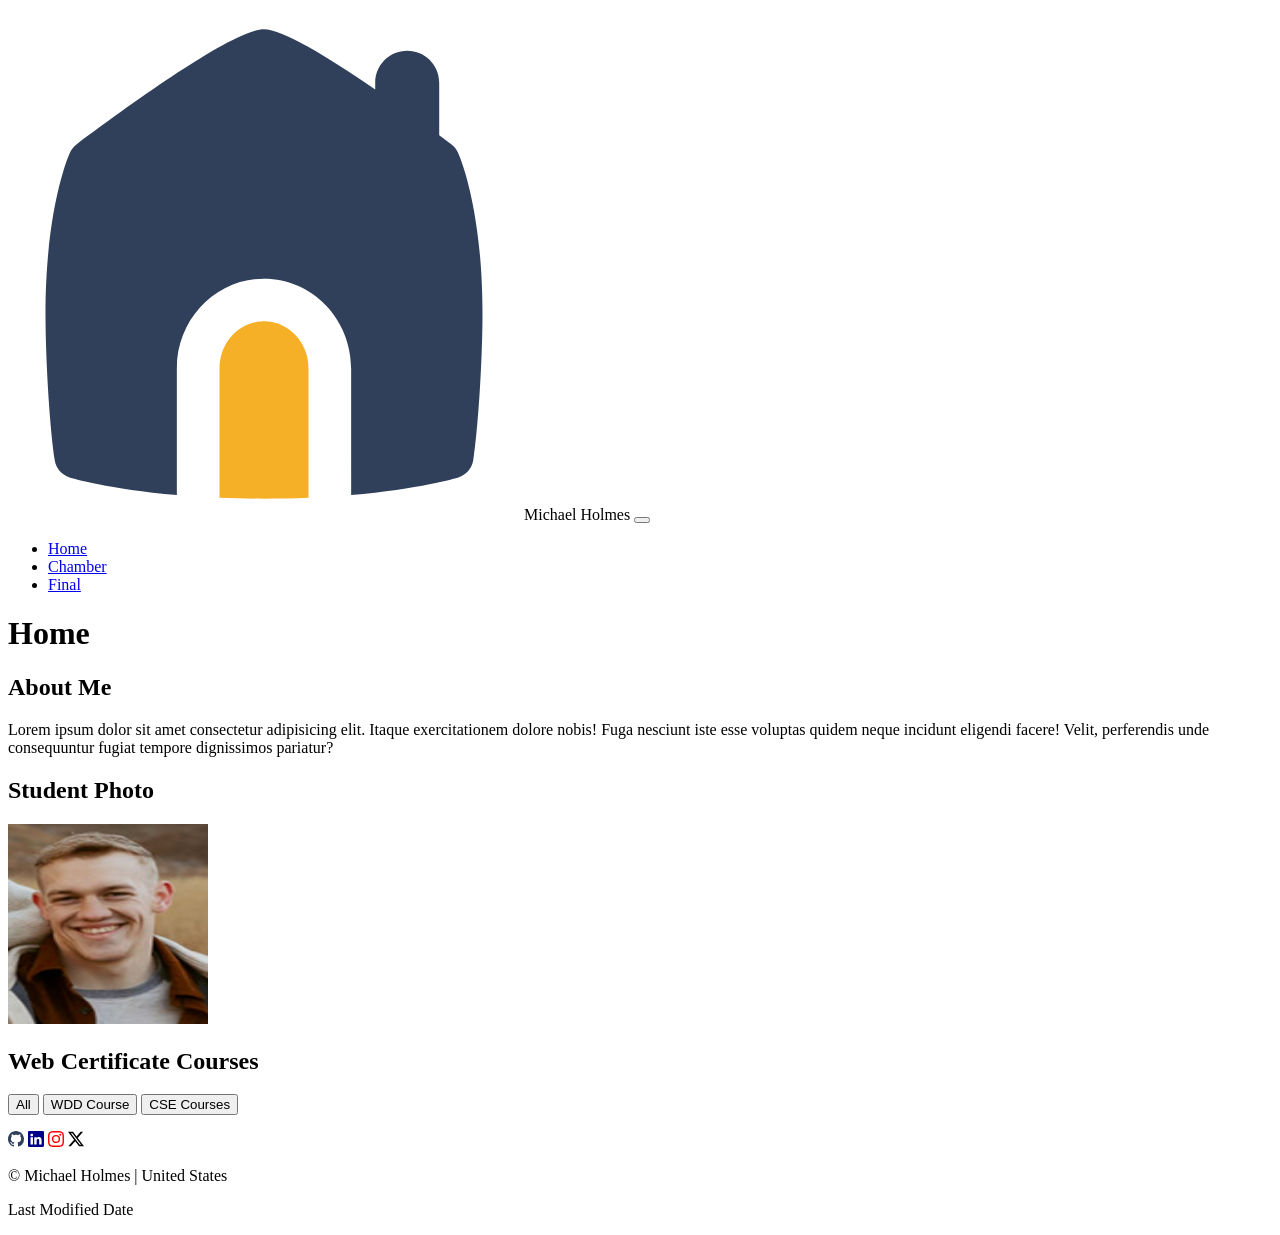
==== Index.html @ baf2278a "Completed Home Page" ====
<!DOCTYPE html>
<html lang="en">

<head>
    <meta charset="UTF-8">
    <meta name="viewport" content="width=device-width, initial-scale=1.0">
    <meta name="description"
        content="This is a sample website created for the WDD231 course. It demonstrates responsive design and basic web development principles.">
    <meta name="author" content="Michael Holmes">
    <title>Document</title>

    <!-- Add your CSS file link here -->
    <link rel="stylesheet" href="styles/normalize.css">
    <link rel="stylesheet" href="styles/base.css">
    <link rel="stylesheet" href="styles/larger.css">
</head>

<body>
    <header>
        <img src="Images/home.svg" alt="Site Logo" width="512" height="512">
        <span>Michael Holmes</span>
        <button id="ham-btn" class="hamburger"></button>
    </header>
    <nav id="nav-bar" class="navigation">
        <ul>
            <li class="current"><a href="Index.html">Home</a></li>
            <li><a href="#">Chamber</a></li>
            <li><a href="#">Final</a></li>
        </ul>
    </nav>
    <main>
        <h1>Home</h1>
        <section id="aboutMe" class="mainSection">
            <h2>About Me</h2>
            <p>Lorem ipsum dolor sit amet consectetur adipisicing elit. Itaque exercitationem dolore nobis! Fuga
                nesciunt iste esse voluptas quidem neque incidunt eligendi facere! Velit, perferendis unde consequuntur
                fugiat tempore dignissimos pariatur?</p>
        </section>

        <section id="studentPhoto" class="mainSection">
            <h2>Student Photo</h2>
            <img src="Images/aboutMePhoto.png" alt="Photo of Michael Holmes" width="200" height="200">
        </section>

        <section id="courses" class="mainSection">
            <h2>Web Certificate Courses</h2>
            <div id="btnContainer">
                <button id="all" class="btn">All</button>
                <button id="wdd" class="btn">WDD Course</button>
                <button id="cse" class="btn">CSE Courses</button>
            </div>
            <div id="container"></div>
            <p id="credits"></p>
        </section>

    </main>
    <footer>
        <div class="social">
            <a href="https://github.com/mholmes755" target="_blank"><img src="Images/github.svg" alt="github logo"
                    width="16" height="16"></a>
            <a href="https://www.linkedin.com/in/michael-holmes0148/" target="_blank"><img src="Images/linkedin.svg"
                    alt="linkedin logo" width="16" height="16"></a>
            <a href="https://www.instagram.com/?hl=en" target="_blank"><img src="Images/instagram.svg" alt="instagram"
                    width="16" height="16"></a>
            <a href="https://x.com/" target="_blank"><img src="Images/twitter-x.svg" alt="twitter-x logo" width="16"
                    height="16"></a>
        </div>
        <p id="copyrightYear">&copy; Michael Holmes | United States</p>
        <p id="lastModified">Last Modified Date</p>
    </footer>
    <script src="scripts/Navigation.js"></script>
    <script src="scripts/courseListArray.js"></script>
</body>

</html>
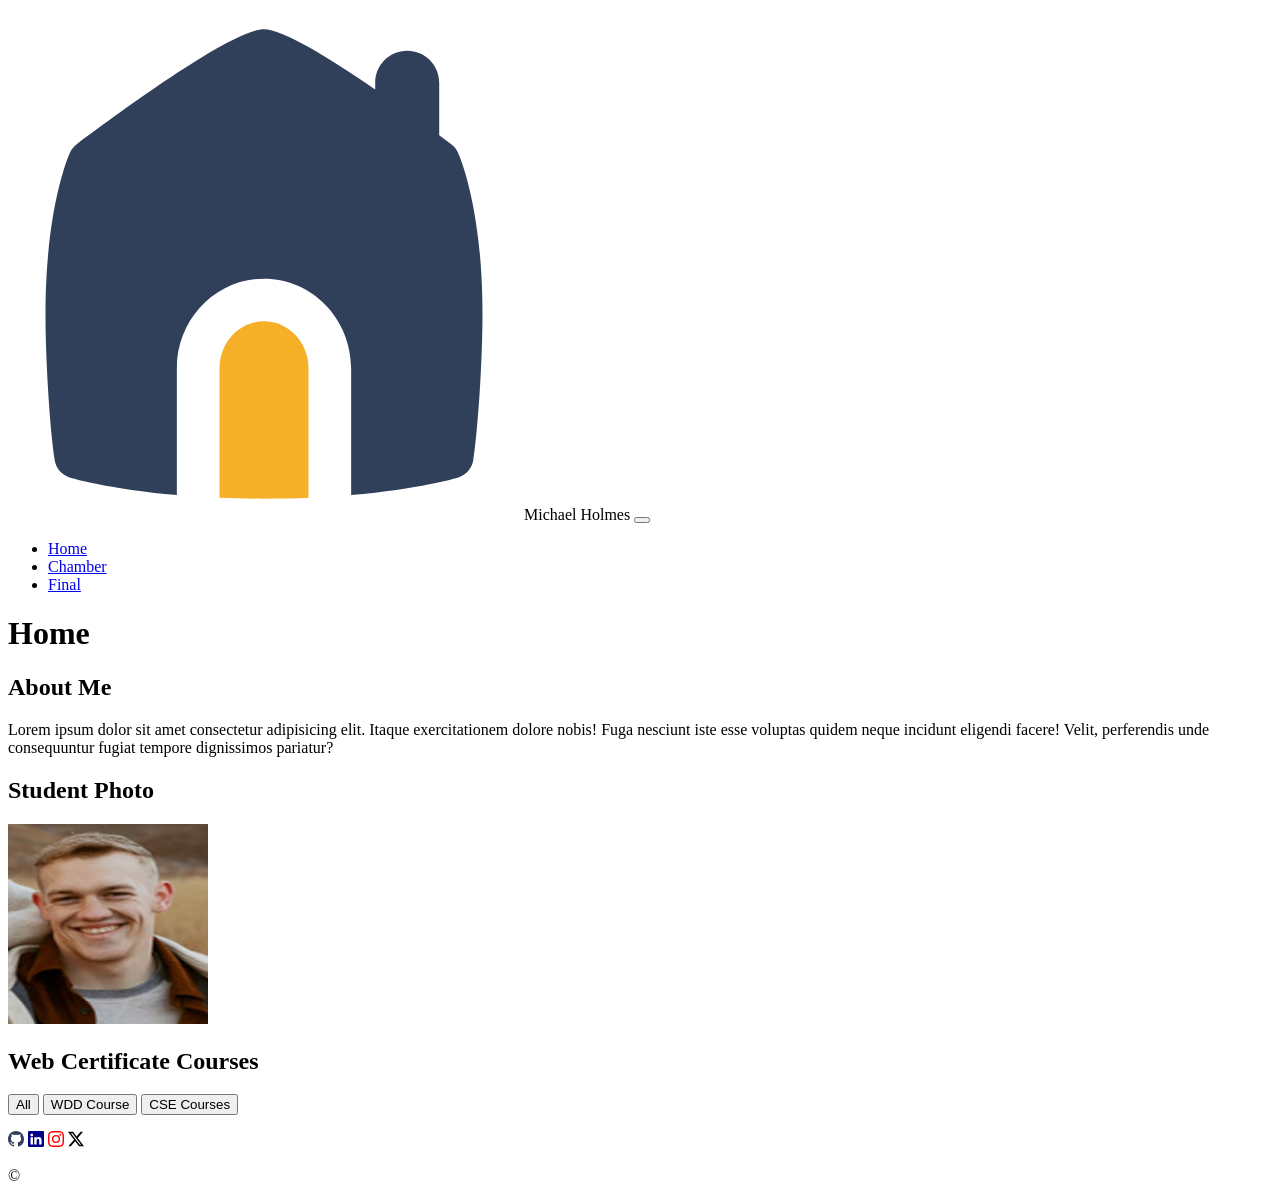
==== commit 0a4e06e5: "Completed week02 Learning Activities" ====
--- a/Index.html
+++ b/Index.html
@@ -7,7 +7,13 @@
     <meta name="description"
         content="This is a sample website created for the WDD231 course. It demonstrates responsive design and basic web development principles.">
     <meta name="author" content="Michael Holmes">
-    <title>Document</title>
+    <meta prperty="og:title" content="Home - Michael Holmes">
+    <meta property="og:description"
+        content="Welcome to my personal website! Here you can learn more about me, see my student photo, and explore the web certificate courses I've completed.">
+    <meta property="og: image" content="images/aboutMePhoto.svg">
+    <meta property="og: url" content="http://127.0.0.1:5500/index.html">
+    <link rel="icon" href="images/home.ico" type="image/svg+xml">
+    <title>Home</title>
 
     <!-- Add your CSS file link here -->
     <link rel="stylesheet" href="styles/normalize.css">
@@ -19,12 +25,12 @@
     <header>
         <img src="Images/home.svg" alt="Site Logo" width="512" height="512">
         <span>Michael Holmes</span>
-        <button id="ham-btn" class="hamburger"></button>
+        <button id="ham-btn" class="hamburger" aria-label="display"></button>
     </header>
     <nav id="nav-bar" class="navigation">
         <ul>
-            <li class="current"><a href="Index.html">Home</a></li>
-            <li><a href="#">Chamber</a></li>
+            <li class="current"><a href="index.html">Home</a></li>
+            <li><a href="chamber.html" target="_blank">Chamber</a></li>
             <li><a href="#">Final</a></li>
         </ul>
     </nav>
@@ -45,9 +51,9 @@
         <section id="courses" class="mainSection">
             <h2>Web Certificate Courses</h2>
             <div id="btnContainer">
-                <button id="all" class="btn">All</button>
-                <button id="wdd" class="btn">WDD Course</button>
-                <button id="cse" class="btn">CSE Courses</button>
+                <button id="all" class="btn" type="button" aria-label="filter">All</button>
+                <button id="wdd" class="btn" type="button" aria-label="filter">WDD Course</button>
+                <button id="cse" class="btn" type="button" aria-label="filter">CSE Courses</button>
             </div>
             <div id="container"></div>
             <p id="credits"></p>
@@ -65,8 +71,8 @@
             <a href="https://x.com/" target="_blank"><img src="Images/twitter-x.svg" alt="twitter-x logo" width="16"
                     height="16"></a>
         </div>
-        <p id="copyrightYear">&copy; Michael Holmes | United States</p>
-        <p id="lastModified">Last Modified Date</p>
+        <p id="copyrightYear">&copy;</p>
+        <p id="lastModified"></p>
     </footer>
     <script src="scripts/Navigation.js"></script>
     <script src="scripts/courseListArray.js"></script>
